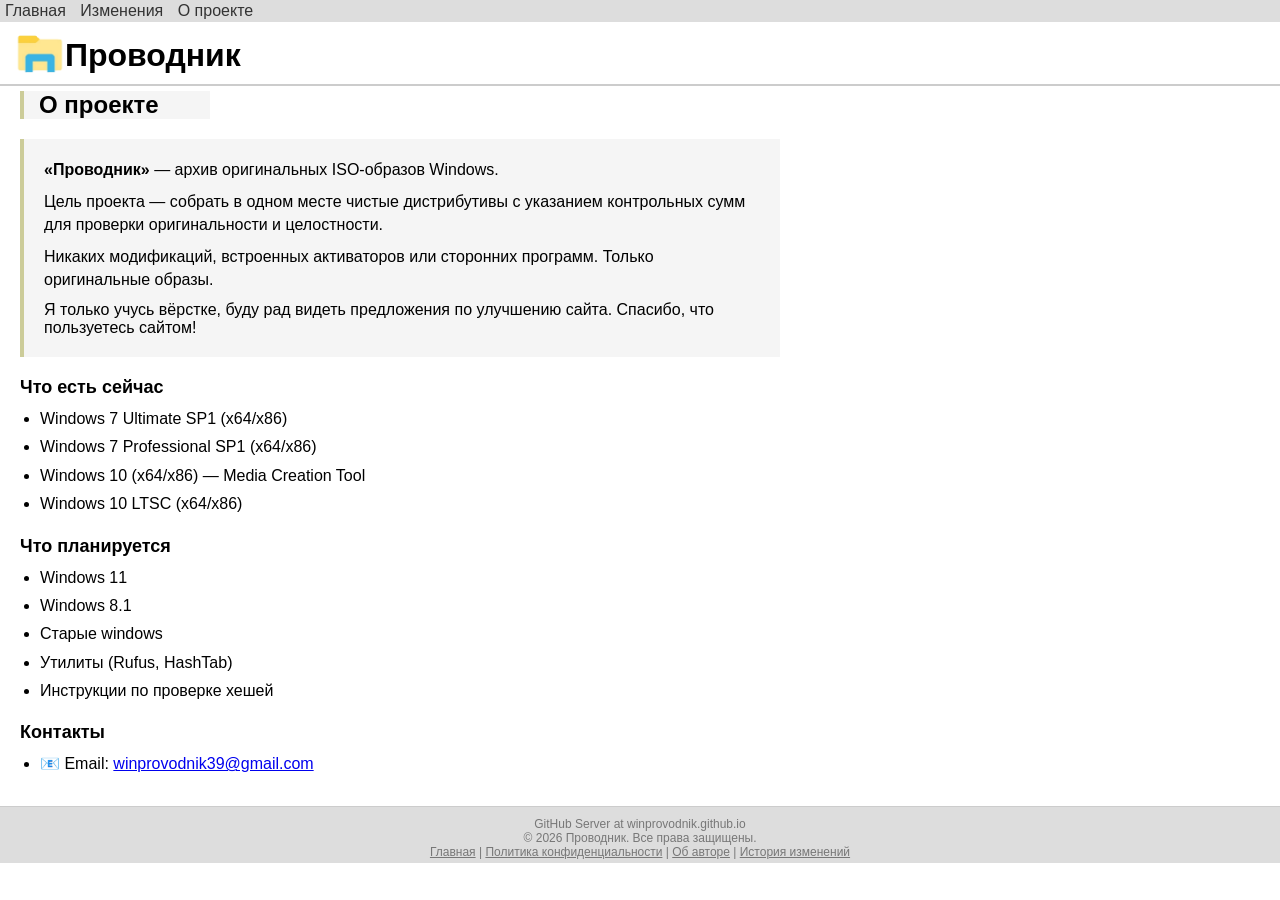
==== about.html @ cce8799a "Update about.html" ====
<!DOCTYPE html>
<html>
<head>
  <meta charset="UTF-8">
  <title>О проекте — Проводник</title>
  <link rel="icon" href="icon.png">
  <meta name="description" content="Проект «Проводник» — архив оригинальных ISO-образов Windows с контрольными суммами.">
  <meta name="viewport" content="width=device-width, initial-scale=1.0">
  <style>
    * {
      margin: 0;
      padding: 0;
      box-sizing: border-box;
    }

    body {
      font-family: Arial, sans-serif;
      background: #fff;
    }

    .logo {
      width: 50px;
      height: 50px;
      margin-top: -3px;
    }

    .name {
      font-family: Arial;
    }

    .navigation {
      background-color: #ddd;
      width: 100%;
      padding: 2px 5px;
    }

    .navigation a {
      color: #333;
      text-decoration: none;
      margin-right: 10px;
    }

    .navigation a:hover {
      text-decoration: underline;
    }

    .site {
      display: flex;
      align-items: center;
      margin: 10px 0 5px 15px;
    }

    .hr {
      border: none;
      background-color: #ccc;
      height: 2px;
      width: 100%;
      margin: 5px 0;
    }

    .container {
      max-width: 800px;
      padding: 0 20px;
    }

    .card {
      background: #f5f5f5;
      border-left: 4px solid #cc9;
      padding: 20px;
      margin: 20px 0;
    }

    .footer {
      padding-top: 10px;
      border-top: 1px solid #ccc;
      font-size: 12px;
      color: #777;
      text-align: center;
      margin-top: 30px;
      background-color: #ddd;
      padding-bottom: 4px;

    }

    .footer a {
      color: #777;
      text-decoration: underline;

    }

    h2 {
      font-size: 24px;
      margin-bottom: 10px;
      border-left: 4px solid #cc9;
      background: #f5f5f5;
      width: 25%;
      padding-left: 15px;
    }

    h3 {
      margin: 20px 0 10px 0;
      font-size: 18px;
    }

    ul {
      margin: 10px 0 10px 20px;
    }

    li {
      margin-bottom: 6px;
      line-height: 1.4;
    }

    p {
      line-height: 1.4;
      margin-bottom: 10px;
    }

    hr {
      margin: 20px 0;
      border: none;
      border-top: 1px solid #ddd;
    }
  </style>
</head>
<body>

<div class="navigation">
  <a href="index.html">Главная</a> 
  <a href="obnova.html">Изменения</a> 
  <a href="about.html">О проекте</a>
</div>

<div class="site">
  <img class="logo" src="icon.png" alt="Логотип">
  <h1 class="name">Проводник</h1>
</div>
<hr class="hr">

<div class="container">
  <h2>О проекте</h2>

  <div class="card">
    <p><strong>«Проводник»</strong> — архив оригинальных ISO-образов Windows.</p>
    <p>Цель проекта — собрать в одном месте чистые дистрибутивы с указанием контрольных сумм для проверки оригинальности и целостности.</p>
    <p>Никаких модификаций, встроенных активаторов или сторонних программ. Только оригинальные образы.</p>
    Я только учусь вёрстке, буду рад видеть предложения по улучшению сайта. Спасибо, что пользуетесь сайтом!
  </div>
  <h3>Что есть сейчас</h3>
  <ul>
    <li>Windows 7 Ultimate SP1 (x64/x86)</li>
    <li>Windows 7 Professional SP1 (x64/x86)</li>
    <li>Windows 10 (x64/x86) — Media Creation Tool</li>
    <li>Windows 10 LTSC (x64/x86)</li>
  </ul>

  <h3>Что планируется</h3>
  <ul>
    <li>Windows 11</li>
    <li>Windows 8.1</li>
    <li>Старые windows</li>
    <li>Утилиты (Rufus, HashTab)</li>
    <li>Инструкции по проверке хешей</li>
  </ul>

  <h3>Контакты</h3>
  <ul>
    <li>📧 Email: <a href="mailto:winprovodnik39@gmail.com">winprovodnik39@gmail.com</a></li>
  </ul>
</div>

<div class="footer">
  <span>GitHub Server at winprovodnik.github.io</span><br>
  <span>© 2026 Проводник. Все права защищены.</span><br>
  <a href="index.html">Главная</a> | <a href="privacy.html">Политика конфиденциальности</a> | <a href="about.html">Об авторе</a> | <a href="obnova.html">История изменений</a>
</div> 

</body>
</html>
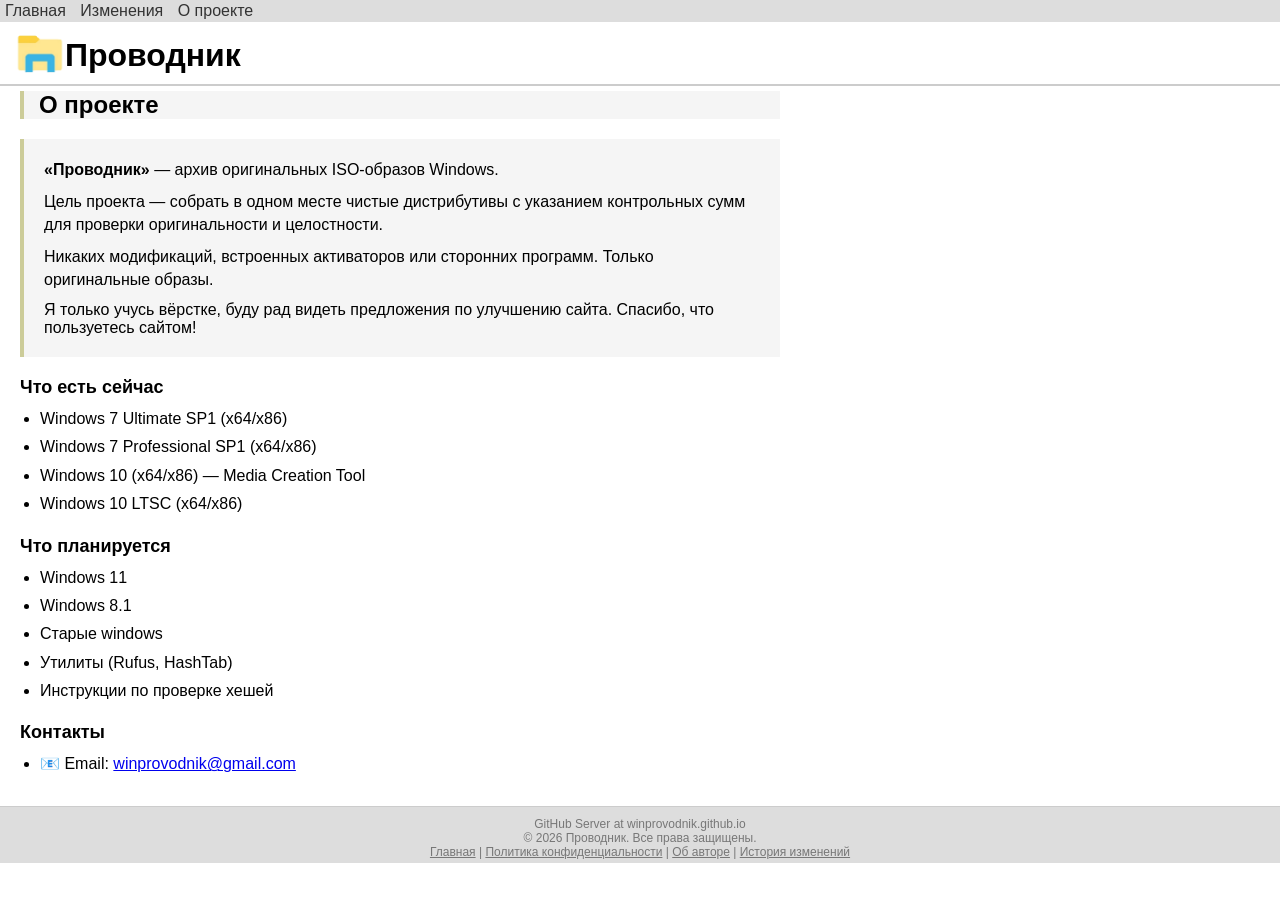
==== commit 7f9ccb03: "Add files via upload" ====
--- a/about.html
+++ b/about.html
@@ -93,7 +93,6 @@
       margin-bottom: 10px;
       border-left: 4px solid #cc9;
       background: #f5f5f5;
-      width: 25%;
       padding-left: 15px;
     }
 
@@ -165,7 +164,7 @@
 
   <h3>Контакты</h3>
   <ul>
-    <li>📧 Email: <a href="mailto:winprovodnik39@gmail.com">winprovodnik39@gmail.com</a></li>
+    <li>📧 Email: <a href="mailto:winprovodnik@gmail.com">winprovodnik@gmail.com</a></li>
   </ul>
 </div>
 
@@ -176,4 +175,4 @@
 </div> 
 
 </body>
-</html>
+</html>
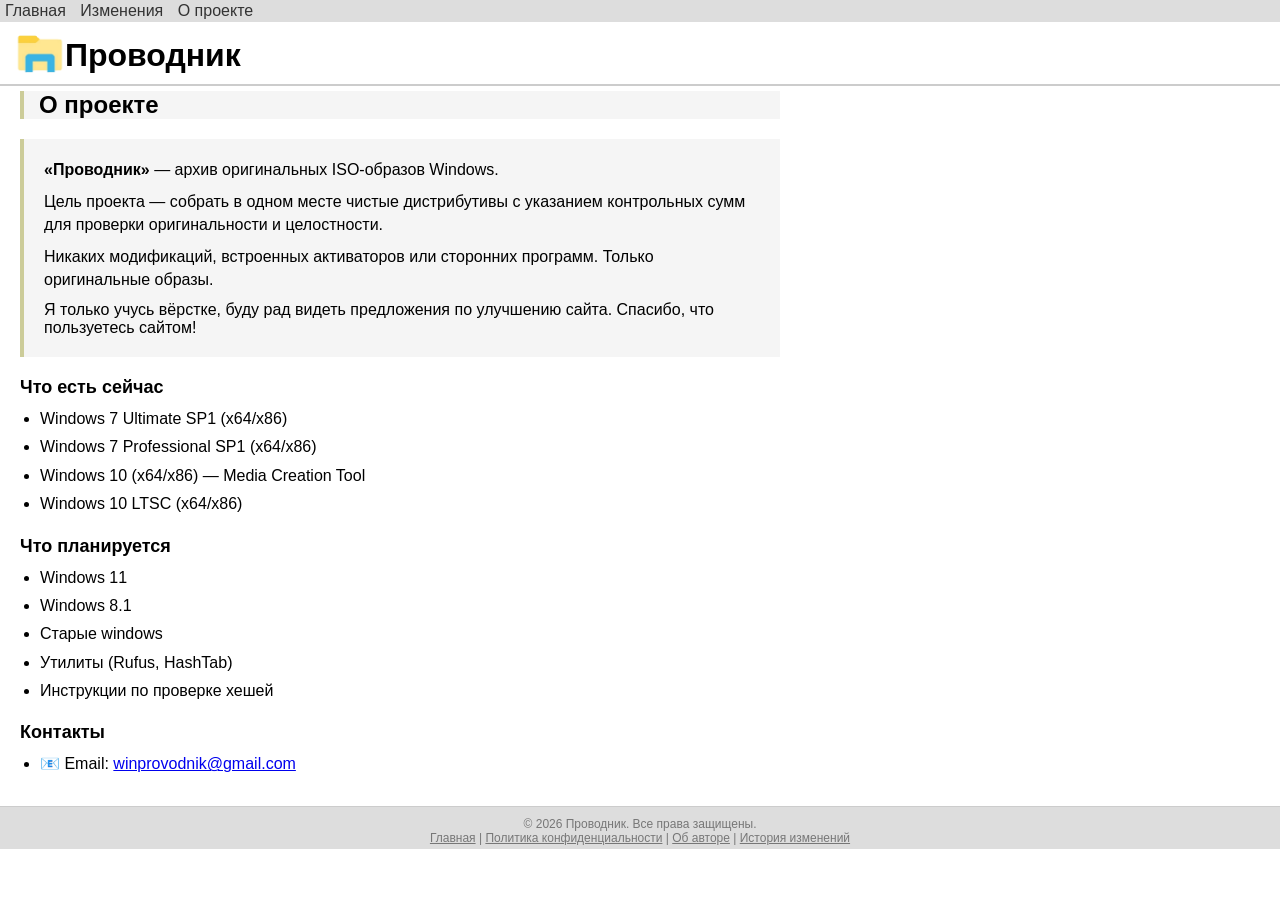
==== commit 2b5cd33b: "Add files via upload" ====
--- a/about.html
+++ b/about.html
@@ -169,7 +169,6 @@
 </div>
 
 <div class="footer">
-  <span>GitHub Server at winprovodnik.github.io</span><br>
   <span>© 2026 Проводник. Все права защищены.</span><br>
   <a href="index.html">Главная</a> | <a href="privacy.html">Политика конфиденциальности</a> | <a href="about.html">Об авторе</a> | <a href="obnova.html">История изменений</a>
 </div> 
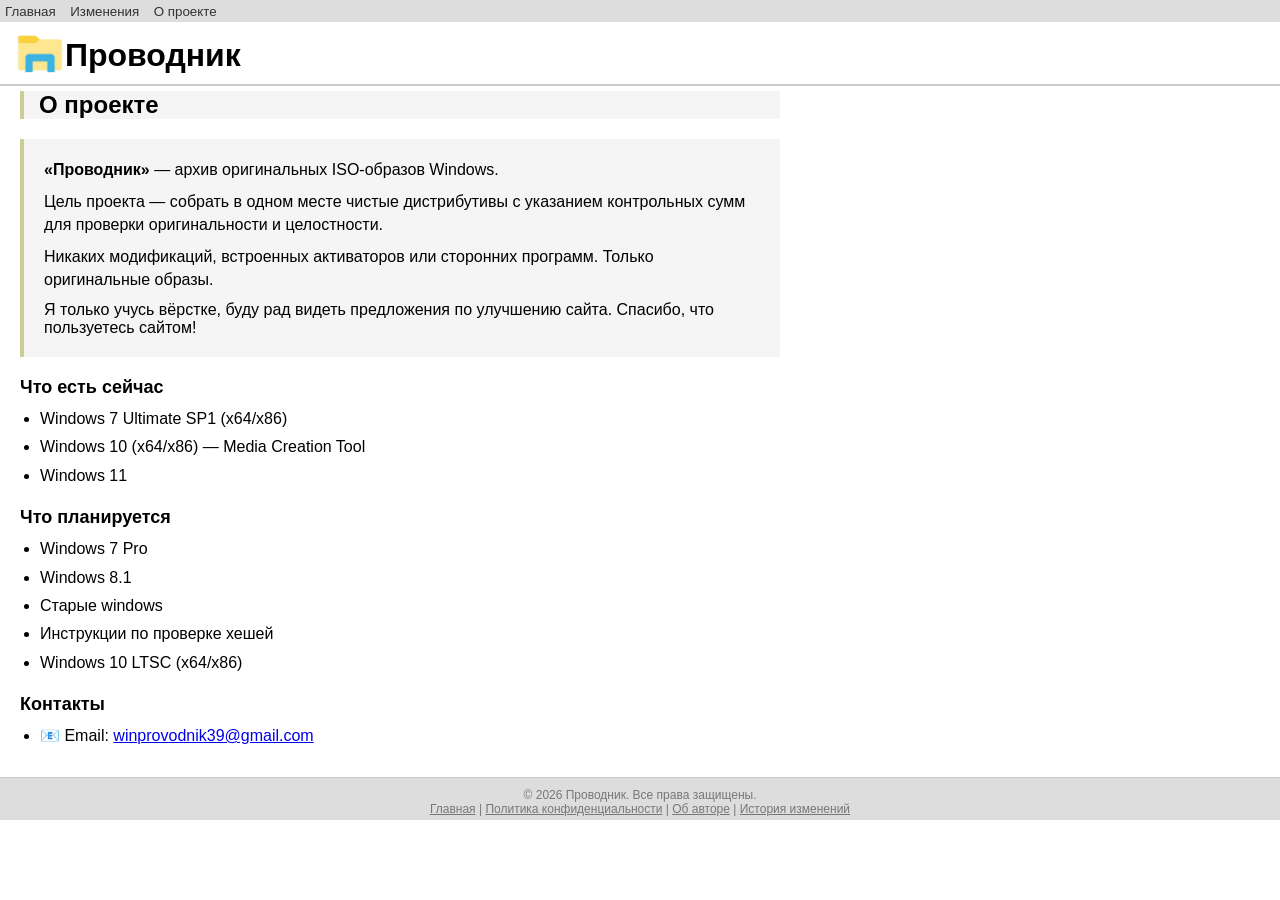
==== commit 18859932: "Add files via upload" ====
--- a/about.html
+++ b/about.html
@@ -120,14 +120,55 @@
       border: none;
       border-top: 1px solid #ddd;
     }
+
+    @media (prefers-color-scheme: dark) {
+  body {
+    background: #1a1a1a;
+    color: #e0e0e0;
+  }
+
+  .body {
+    color: #ffffff;
+  }
+
+  a {
+    color: #66b0ff;
+  }
+
+  h4 {
+    background-color: #7a6e3e !important;
+  }
+
+  th {
+      background-color: #7a6e3e !important;
+      color: #ffffff;
+    }
+
+  small {
+    color: #ffffff;
+  }
+
+  .navigation, .footer {
+    background: #2a2a2a;
+  }
+
+  .card {
+    background-color: #7a6e3e;
+  }
+
+  h2 {
+    background-color: #7a6e3e;
+  }
+
+}
   </style>
 </head>
 <body>
 
 <div class="navigation">
-  <a href="index.html">Главная</a> 
-  <a href="obnova.html">Изменения</a> 
-  <a href="about.html">О проекте</a>
+  <a href="index.html"><small>Главная</small></a>
+  <a href="obnova.html"><small>Изменения</small></a> 
+  <a href="about.html"><small>О проекте</small></a>
 </div>
 
 <div class="site">
@@ -148,23 +189,22 @@
   <h3>Что есть сейчас</h3>
   <ul>
     <li>Windows 7 Ultimate SP1 (x64/x86)</li>
-    <li>Windows 7 Professional SP1 (x64/x86)</li>
     <li>Windows 10 (x64/x86) — Media Creation Tool</li>
+    <li>Windows 11</li>
+  </ul>
+
+  <h3>Что планируется</h3>
+  <ul>
+    <li>Windows 7 Pro</li>
+    <li>Windows 8.1</li>
+    <li>Старые windows</li>
+    <li>Инструкции по проверке хешей</li>
     <li>Windows 10 LTSC (x64/x86)</li>
   </ul>
 
-  <h3>Что планируется</h3>
-  <ul>
-    <li>Windows 11</li>
-    <li>Windows 8.1</li>
-    <li>Старые windows</li>
-    <li>Утилиты (Rufus, HashTab)</li>
-    <li>Инструкции по проверке хешей</li>
-  </ul>
-
   <h3>Контакты</h3>
   <ul>
-    <li>📧 Email: <a href="mailto:winprovodnik@gmail.com">winprovodnik@gmail.com</a></li>
+    <li>📧 Email: <a href="mailto:winprovodnik39@gmail.com">winprovodnik39@gmail.com</a></li>
   </ul>
 </div>
 
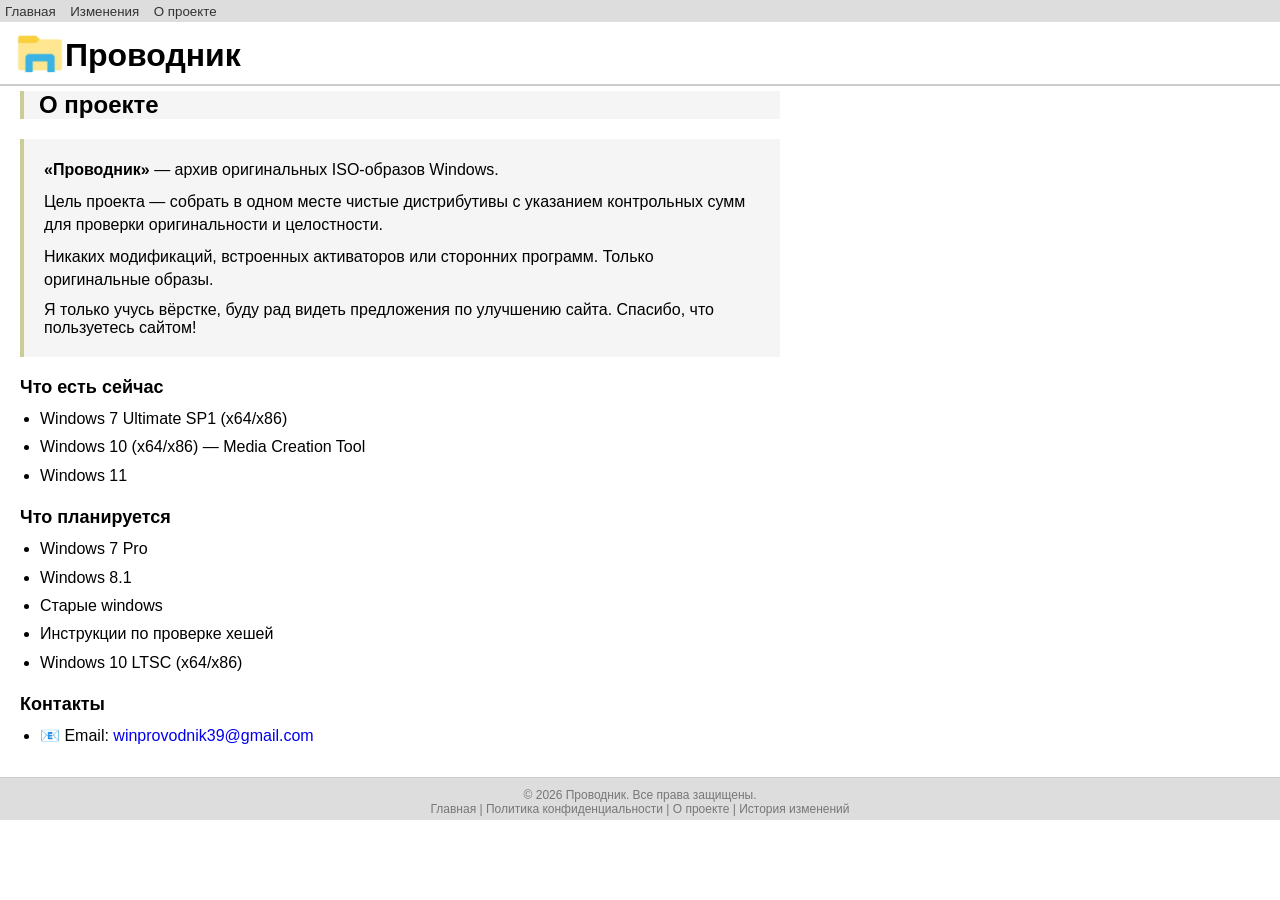
==== commit 3048fede: "Add files via upload" ====
--- a/about.html
+++ b/about.html
@@ -88,6 +88,14 @@
 
     }
 
+    a {
+      text-decoration: none !important;
+    }
+
+    a:hover {
+      text-decoration: none !important;
+    }
+
     h2 {
       font-size: 24px;
       margin-bottom: 10px;
@@ -121,8 +129,57 @@
       border-top: 1px solid #ddd;
     }
 
+    @media (max-width: 800px) {
+      .navigation {
+    display: flex;
+    flex-wrap: wrap;
+    gap: 8px;
+    justify-content: center;
+    text-align: center;
+    padding: 5px 5px 5px 5px;
+  }
+
+  .navigation a {
+    font-size: 13px;
+    padding: 5px 8px 5px 8px;
+    background-color: #cc9;
+  }
+
+  .navigation a:hover {
+    background-color: rgb(236, 190, 50);
+  }
+
+  .site {
+    flex-direction: column;
+    text-align: center;
+    margin: 10px 0;
+  }
+
+  .logo {
+    margin-bottom: 5px;
+  }
+
+  .name {
+    font-size: 22px;
+  }
+
+  .info {
+    margin: 10px;
+    font-size: 12px;
+    text-align: center;
+  }
+
+  .footer {
+    text-align: center;
+    font-size: 11px;
+    
+  }      
+    }
+
+   
+
     @media (prefers-color-scheme: dark) {
-  body {
+   body {
     background: #1a1a1a;
     color: #e0e0e0;
   }
@@ -210,7 +267,7 @@
 
 <div class="footer">
   <span>© 2026 Проводник. Все права защищены.</span><br>
-  <a href="index.html">Главная</a> | <a href="privacy.html">Политика конфиденциальности</a> | <a href="about.html">Об авторе</a> | <a href="obnova.html">История изменений</a>
+  <a href="index.html">Главная</a> | <a href="privacy.html">Политика конфиденциальности</a> | <a href="about.html">О проекте</a> | <a href="obnova.html">История изменений</a>
 </div> 
 
 </body>
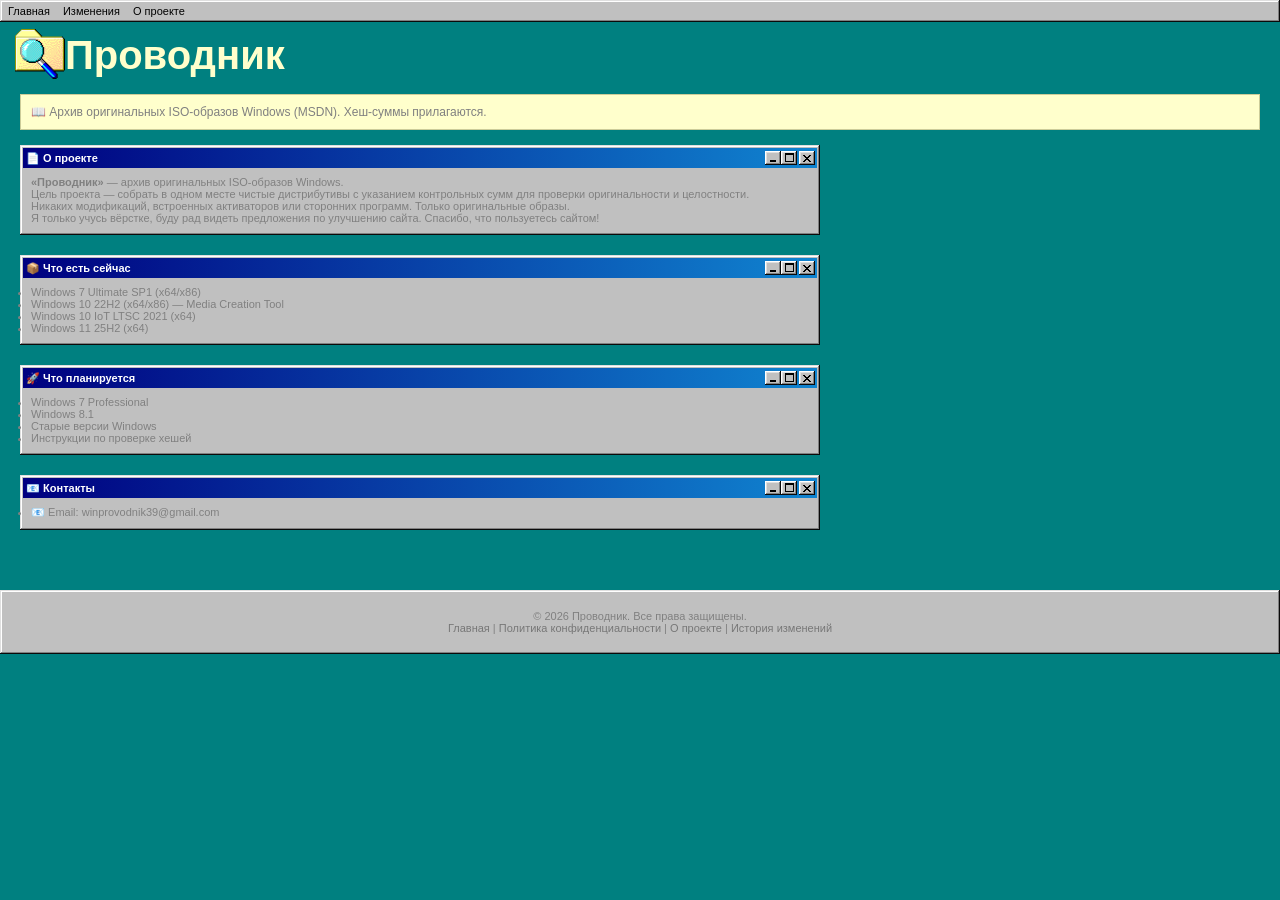
==== commit 43eac990: "Add files via upload" ====
--- a/about.html
+++ b/about.html
@@ -3,272 +3,106 @@
 <head>
   <meta charset="UTF-8">
   <title>О проекте — Проводник</title>
-  <link rel="icon" href="icon.png">
-  <meta name="description" content="Проект «Проводник» — архив оригинальных ISO-образов Windows с контрольными суммами.">
+  <link rel="icon" href="icon.webp">
+  <link rel="stylesheet" href="style.css">
   <meta name="viewport" content="width=device-width, initial-scale=1.0">
-  <style>
-    * {
-      margin: 0;
-      padding: 0;
-      box-sizing: border-box;
-    }
-
-    body {
-      font-family: Arial, sans-serif;
-      background: #fff;
-    }
-
-    .logo {
-      width: 50px;
-      height: 50px;
-      margin-top: -3px;
-    }
-
-    .name {
-      font-family: Arial;
-    }
-
-    .navigation {
-      background-color: #ddd;
-      width: 100%;
-      padding: 2px 5px;
-    }
-
-    .navigation a {
-      color: #333;
-      text-decoration: none;
-      margin-right: 10px;
-    }
-
-    .navigation a:hover {
-      text-decoration: underline;
-    }
-
-    .site {
-      display: flex;
-      align-items: center;
-      margin: 10px 0 5px 15px;
-    }
-
-    .hr {
-      border: none;
-      background-color: #ccc;
-      height: 2px;
-      width: 100%;
-      margin: 5px 0;
-    }
-
-    .container {
-      max-width: 800px;
-      padding: 0 20px;
-    }
-
-    .card {
-      background: #f5f5f5;
-      border-left: 4px solid #cc9;
-      padding: 20px;
-      margin: 20px 0;
-    }
-
-    .footer {
-      padding-top: 10px;
-      border-top: 1px solid #ccc;
-      font-size: 12px;
-      color: #777;
-      text-align: center;
-      margin-top: 30px;
-      background-color: #ddd;
-      padding-bottom: 4px;
-
-    }
-
-    .footer a {
-      color: #777;
-      text-decoration: underline;
-
-    }
-
-    a {
-      text-decoration: none !important;
-    }
-
-    a:hover {
-      text-decoration: none !important;
-    }
-
-    h2 {
-      font-size: 24px;
-      margin-bottom: 10px;
-      border-left: 4px solid #cc9;
-      background: #f5f5f5;
-      padding-left: 15px;
-    }
-
-    h3 {
-      margin: 20px 0 10px 0;
-      font-size: 18px;
-    }
-
-    ul {
-      margin: 10px 0 10px 20px;
-    }
-
-    li {
-      margin-bottom: 6px;
-      line-height: 1.4;
-    }
-
-    p {
-      line-height: 1.4;
-      margin-bottom: 10px;
-    }
-
-    hr {
-      margin: 20px 0;
-      border: none;
-      border-top: 1px solid #ddd;
-    }
-
-    @media (max-width: 800px) {
-      .navigation {
-    display: flex;
-    flex-wrap: wrap;
-    gap: 8px;
-    justify-content: center;
-    text-align: center;
-    padding: 5px 5px 5px 5px;
-  }
-
-  .navigation a {
-    font-size: 13px;
-    padding: 5px 8px 5px 8px;
-    background-color: #cc9;
-  }
-
-  .navigation a:hover {
-    background-color: rgb(236, 190, 50);
-  }
-
-  .site {
-    flex-direction: column;
-    text-align: center;
-    margin: 10px 0;
-  }
-
-  .logo {
-    margin-bottom: 5px;
-  }
-
-  .name {
-    font-size: 22px;
-  }
-
-  .info {
-    margin: 10px;
-    font-size: 12px;
-    text-align: center;
-  }
-
-  .footer {
-    text-align: center;
-    font-size: 11px;
-    
-  }      
-    }
-
-   
-
-    @media (prefers-color-scheme: dark) {
-   body {
-    background: #1a1a1a;
-    color: #e0e0e0;
-  }
-
-  .body {
-    color: #ffffff;
-  }
-
-  a {
-    color: #66b0ff;
-  }
-
-  h4 {
-    background-color: #7a6e3e !important;
-  }
-
-  th {
-      background-color: #7a6e3e !important;
-      color: #ffffff;
-    }
-
-  small {
-    color: #ffffff;
-  }
-
-  .navigation, .footer {
-    background: #2a2a2a;
-  }
-
-  .card {
-    background-color: #7a6e3e;
-  }
-
-  h2 {
-    background-color: #7a6e3e;
-  }
-
-}
-  </style>
 </head>
 <body>
 
+<div class="window">
 <div class="navigation">
-  <a href="index.html"><small>Главная</small></a>
-  <a href="obnova.html"><small>Изменения</small></a> 
-  <a href="about.html"><small>О проекте</small></a>
+  <a href="index.html">Главная</a>
+  <a href="obnova.html">Изменения</a>
+  <a href="about.html">О проекте</a>
+</div>
 </div>
 
 <div class="site">
-  <img class="logo" src="icon.png" alt="Логотип">
-  <h1 class="name">Проводник</h1>
+  <img class="logo" src="icon.webp" alt="Логотип">
+  <h2 class="name">Проводник</h2>
 </div>
-<hr class="hr">
+
+<div class="info">
+  📖 Архив оригинальных ISO-образов Windows (MSDN). Хеш-суммы прилагаются.
+</div>
 
 <div class="container">
-  <h2>О проекте</h2>
-
-  <div class="card">
+<div class="window" style="max-width: 800px; margin-left: 20px;">
+  <div class="title-bar">
+    <div class="title-bar-text">📄 О проекте</div>
+    <div class="title-bar-controls">
+      <button aria-label="Minimize"><img src="icon/minimize.svg"></button>
+      <button aria-label="Maximize"><img src="icon/maximize.svg"></button>
+      <button aria-label="Close"><img src="icon/close.svg"></button>
+    </div>
+  </div>
+  <div class="window-body">
     <p><strong>«Проводник»</strong> — архив оригинальных ISO-образов Windows.</p>
     <p>Цель проекта — собрать в одном месте чистые дистрибутивы с указанием контрольных сумм для проверки оригинальности и целостности.</p>
     <p>Никаких модификаций, встроенных активаторов или сторонних программ. Только оригинальные образы.</p>
-    Я только учусь вёрстке, буду рад видеть предложения по улучшению сайта. Спасибо, что пользуетесь сайтом!
+    <p>Я только учусь вёрстке, буду рад видеть предложения по улучшению сайта. Спасибо, что пользуетесь сайтом!</p>
   </div>
-  <h3>Что есть сейчас</h3>
-  <ul>
-    <li>Windows 7 Ultimate SP1 (x64/x86)</li>
-    <li>Windows 10 (x64/x86) — Media Creation Tool</li>
-    <li>Windows 11</li>
-  </ul>
-
-  <h3>Что планируется</h3>
-  <ul>
-    <li>Windows 7 Pro</li>
-    <li>Windows 8.1</li>
-    <li>Старые windows</li>
-    <li>Инструкции по проверке хешей</li>
-    <li>Windows 10 LTSC (x64/x86)</li>
-  </ul>
-
-  <h3>Контакты</h3>
-  <ul>
-    <li>📧 Email: <a href="mailto:winprovodnik39@gmail.com">winprovodnik39@gmail.com</a></li>
-  </ul>
 </div>
 
+<div class="window" style="max-width: 800px; margin-left: 20px; margin-top: 20px;">
+  <div class="title-bar">
+    <div class="title-bar-text">📦 Что есть сейчас</div>
+    <div class="title-bar-controls">
+      <button aria-label="Minimize"><img src="icon/minimize.svg"></button>
+      <button aria-label="Maximize"><img src="icon/maximize.svg"></button>
+      <button aria-label="Close"><img src="icon/close.svg"></button>
+    </div>
+  </div>
+  <div class="window-body">
+    <ul>
+      <li>Windows 7 Ultimate SP1 (x64/x86)</li>
+      <li>Windows 10 22H2 (x64/x86) — Media Creation Tool</li>
+      <li>Windows 10 IoT LTSC 2021 (x64)</li>
+      <li>Windows 11 25H2 (x64)</li>
+    </ul>
+  </div>
+</div>
+
+<div class="window" style="max-width: 800px; margin-left: 20px; margin-top: 20px;">
+  <div class="title-bar">
+    <div class="title-bar-text">🚀 Что планируется</div>
+    <div class="title-bar-controls">
+      <button aria-label="Minimize"><img src="icon/minimize.svg"></button>
+      <button aria-label="Maximize"><img src="icon/maximize.svg"></button>
+      <button aria-label="Close"><img src="icon/close.svg"></button>
+    </div>
+  </div>
+  <div class="window-body">
+    <ul>
+      <li>Windows 7 Professional</li>
+      <li>Windows 8.1</li>
+      <li>Старые версии Windows</li>
+      <li>Инструкции по проверке хешей</li>
+    </ul>
+  </div>
+</div>
+
+<div class="window" style="max-width: 800px; margin-left: 20px; margin-top: 20px;">
+  <div class="title-bar">
+    <div class="title-bar-text">📧 Контакты</div>
+    <div class="title-bar-controls">
+      <button aria-label="Minimize"><img src="icon/minimize.svg"></button>
+      <button aria-label="Maximize"><img src="icon/maximize.svg"></button>
+      <button aria-label="Close"><img src="icon/close.svg"></button>
+    </div>
+  </div>
+  <div class="window-body">
+    <ul>
+      <li>📧 Email: <a href="mailto:winprovodnik39@gmail.com">winprovodnik39@gmail.com</a></li>
+    </ul>
+  </div>
+</div>
+</div>
 <div class="footer">
-  <span>© 2026 Проводник. Все права защищены.</span><br>
+<div class="window" style="margin-top: 20px; text-align: center; padding: 20px 20px;">
+  © 2026 Проводник. Все права защищены.<br>
   <a href="index.html">Главная</a> | <a href="privacy.html">Политика конфиденциальности</a> | <a href="about.html">О проекте</a> | <a href="obnova.html">История изменений</a>
-</div> 
+</div>
 
 </body>
 </html>
--- a/style.css
+++ b/style.css
@@ -0,0 +1,1098 @@
+/**
+ * 98.css
+ * Copyright (c) 2020 Jordan Scales <thatjdanisso.cool>
+ * https://github.com/jdan/98.css/blob/main/LICENSE
+ */
+
+:root {
+  /* Color */
+  --surface: #c0c0c0;
+  --button-highlight: #ffffff;
+  --button-face: #dfdfdf;
+  --button-shadow: #808080;
+  --window-frame: #0a0a0a;
+  --dialog-blue: #000080;
+  --dialog-blue-light: #1084d0;
+  --dialog-gray: #808080;
+  --dialog-gray-light: #b5b5b5;
+  --link-blue: #0000ff;
+
+  /* Spacing */
+  --element-spacing: 8px;
+  --grouped-button-spacing: 4px;
+  --grouped-element-spacing: 6px;
+  --radio-width: 12px;
+  --checkbox-width: 13px;
+  --radio-label-spacing: 6px;
+  --range-track-height: 4px;
+  --range-spacing: 10px;
+
+  /* Some detailed computations for radio buttons and checkboxes */
+  --radio-total-width-precalc: var(--radio-width) + var(--radio-label-spacing);
+  --radio-total-width: calc(var(--radio-total-width-precalc));
+  --radio-left: calc(-1 * var(--radio-total-width-precalc));
+  --radio-dot-width: 4px;
+  --radio-dot-top: calc(var(--radio-width) / 2 - var(--radio-dot-width) / 2);
+  --radio-dot-left: calc(
+    -1 * (var(--radio-total-width-precalc)) + var(--radio-width) / 2 - var(
+        --radio-dot-width
+      ) / 2
+  );
+
+  --checkbox-total-width-precalc: var(--checkbox-width) +
+    var(--radio-label-spacing);
+  --checkbox-total-width: calc(var(--checkbox-total-width-precalc));
+  --checkbox-left: calc(-1 * var(--checkbox-total-width-precalc));
+  --checkmark-width: 7px;
+  --checkmark-top: 3px;
+  --checkmark-left: 3px;
+
+  /* Borders */
+  --border-width: 1px;
+  --border-raised-outer: inset -1px -1px var(--window-frame),
+    inset 1px 1px var(--button-highlight);
+  --border-raised-inner: inset -2px -2px var(--button-shadow),
+    inset 2px 2px var(--button-face);
+  --border-sunken-outer: inset -1px -1px var(--button-highlight),
+    inset 1px 1px var(--window-frame);
+  --border-sunken-inner: inset -2px -2px var(--button-face),
+    inset 2px 2px var(--button-shadow);
+
+  /* Window borders flip button-face and button-highlight */
+  --border-window-outer: inset -1px -1px var(--window-frame),
+    inset 1px 1px var(--button-face);
+  --border-window-inner: inset -2px -2px var(--button-shadow),
+    inset 2px 2px var(--button-highlight);
+
+  /* Field borders (checkbox, input, etc) flip window-frame and button-shadow */
+  --border-field: inset -1px -1px var(--button-highlight),
+    inset 1px 1px var(--button-shadow), inset -2px -2px var(--button-face),
+    inset 2px 2px var(--window-frame);
+}
+
+@font-face {
+  font-family: "Pixelated MS Sans Serif";
+  src: url("fonts/converted/ms_sans_serif.woff") format("woff");
+  src: url("fonts/converted/ms_sans_serif.woff2") format("woff2");
+  font-weight: normal;
+  font-style: normal;
+}
+
+@font-face {
+  font-family: "Pixelated MS Sans Serif";
+  src: url("fonts/converted/ms_sans_serif_bold.woff") format("woff");
+  src: url("fonts/converted/ms_sans_serif_bold.woff2") format("woff2");
+  font-weight: bold;
+  font-style: normal;
+}
+
+body {
+  font-family: Arial;
+  font-size: 12px;
+  color: #222222;
+}
+
+button,
+label,
+input,
+textarea,
+select,
+option,
+ul.tree-view,
+.window,
+.title-bar {
+  font-family: "Pixelated MS Sans Serif", Arial;
+  -webkit-font-smoothing: none;
+  font-size: 11px;
+}
+
+h1 {
+  font-size: 5rem;
+}
+
+h2 {
+  font-size: 2.5rem;
+}
+
+h3 {
+  font-size: 2rem;
+}
+
+h4 {
+  font-size: 1.5rem;
+}
+
+u {
+  text-decoration: none;
+  border-bottom: 0.5px solid #222222;
+}
+
+button,
+input[type="submit"],
+input[type="reset"] {
+  box-sizing: border-box;
+  border: none;
+  background: var(--surface);
+  box-shadow: var(--border-raised-outer), var(--border-raised-inner);
+  border-radius: 0;
+
+  min-width: 75px;
+  min-height: 23px;
+  padding: 0 12px;
+}
+
+.vertical-bar {
+  width: 4px;
+  height: 20px;
+  background: #c0c0c0;
+  box-shadow: var(--border-raised-outer), var(--border-raised-inner);
+}
+
+button:not(:disabled):active,
+input[type="submit"]:not(:disabled):active,
+input[type="reset"]:not(:disabled):active {
+  box-shadow: var(--border-sunken-outer), var(--border-sunken-inner);
+  padding: 2px 11px 0 13px;
+}
+
+@media (not(hover)) {
+  button:not(:disabled):hover,
+  input[type="submit"]:not(:disabled):hover,
+  input[type="reset"]:not(:disabled):hover {
+    box-shadow: var(--border-sunken-outer), var(--border-sunken-inner);
+  }
+}
+
+button:focus,
+input[type="submit"]:focus,
+input[type="reset"]:focus {
+  outline: 1px dotted #000000;
+  outline-offset: -4px;
+}
+
+button::-moz-focus-inner,
+input[type="submit"]::-moz-focus-inner,
+input[type="reset"]::-moz-focus-inner {
+  border: 0;
+}
+
+:disabled,
+:disabled + label,
+:read-only,
+:read-only + label {
+  color: var(--button-shadow);
+}
+
+button:disabled,
+input[type="submit"]:disabled,
+input[type="reset"]:disabled,
+:disabled + label {
+  text-shadow: 1px 1px 0 var(--button-highlight);
+}
+
+* {
+      margin: 0;
+      padding: 0;
+      box-sizing: border-box;
+    }
+
+    body {
+      font-family: Arial, sans-serif;
+      background: #008080;
+    }
+
+    .logo {
+      width: 50px;
+      height: 50px;
+      margin-top: -3px;
+    }
+
+    .name {
+      font-family: Arial;
+    }
+
+    .site {
+      display: flex;
+      align-items: center;
+      margin: 10px 0 5px 15px;
+    }
+
+    .hr {
+      border: none;
+      background-color: #ccc;
+      height: 2px;
+      width: 100%;
+      margin: 5px 0;
+    }
+
+    .info {
+      background-color: #ffc;
+      padding: 10px;
+      border: 1px solid #cc9;
+      margin: 15px 20px;
+    }
+
+    .sidebar-container {
+      display: flex;
+      gap: 30px;
+      flex-wrap: wrap;
+      margin: 0 20px;
+    }
+
+    .main-content {
+      flex: 3;
+      min-width: 250px;
+    }
+
+    .table {
+      font-family: 'Courier New', Courier, monospace;
+    }
+
+    table {
+      border-collapse: collapse;
+      width: 100%;
+    }
+
+    .name {
+      color: #ffc;
+    }
+
+    @media (max-width: 800px) {
+      .container {
+        margin-right: 20px;
+      }
+    }
+
+    .screenshots {
+      margin: 20px;
+      border: 1px solid #ccc;
+      background: #fff;
+    }
+
+    .screenshots h3 {
+      background: #eee;
+      padding: 8px 12px;
+      margin: 0;
+      font-family: Arial;
+      font-size: 14px;
+      border-bottom: 1px solid #ccc;
+    }
+
+    .screenshots-grid {
+      display: flex;
+      flex-wrap: wrap;
+      gap: 16px;
+      padding: 16px;
+    }
+
+    .mct-row {
+      display: flex;
+      align-items: center;
+      gap: 8px;
+    }
+
+    .mct-icon {
+      height: 24px;
+      width: auto;
+      vertical-align: middle;
+    }
+
+    .screenshot {
+      flex: 1 1 200px;
+      border: 1px solid #ddd;
+      background-image: url(icon/scrollbar-background.svg);
+      text-align: center;
+      padding: 10px;
+      cursor: pointer;
+    }
+
+    .screenshot img {
+      max-width: 100%;
+      height: auto;
+      background: #e0e0e0;
+    }
+
+    .screenshot span {
+      display: block;
+      margin-top: 8px;
+      font-family: 'Courier New', Courier, monospace;
+      font-size: 12px;
+      color: #555;
+    }
+
+    .lightbox {
+  display: none;
+  position: fixed;
+  z-index: 1000;
+  left: 0;
+  top: 0;
+  width: 100%;
+  height: 100%;
+  background-color: rgba(0,0,0,0.92);
+  justify-content: center;
+  align-items: center;
+  flex-direction: column;
+}
+
+.lightbox img {
+  max-width: 90%;
+  max-height: 80%;
+  border: 2px solid #fff;
+  box-shadow: 0 0 20px rgba(0,0,0,0.5);
+}
+
+.close {
+  position: absolute;
+  top: 20px;
+  right: 35px;
+  color: #fff;
+  font-size: 40px;
+  font-weight: bold;
+  cursor: pointer;
+}
+
+.prev, .next {
+  cursor: pointer;
+  position: absolute;
+  top: 50%;
+  width: auto;
+  padding: 16px;
+  margin-top: -50px;
+  color: white;
+  font-weight: bold;
+  font-size: 40px;
+  user-select: none;
+}
+
+.prev { left: 20px; }
+.next { right: 20px; }
+
+    .navigation {
+      background-color: ;
+      width: 100%;
+      padding: 2px 5px;
+      font-family: Arial;
+    }
+
+    .navigation a {
+      color: #000;
+      margin-right: 10px;
+      text-decoration: none;
+    }
+
+    .navigation a:hover {
+      text-decoration: none;
+    }
+
+    aside {
+      flex: 1;
+      min-width: 240px;
+      height: fit-content;
+      font-family: 'Courier New', Courier, monospace;
+      font-size: 13px;
+    }
+
+    .changelog-item {
+      margin-bottom: 18px;
+      border-bottom: 1px dashed #ccc;
+      padding-bottom: 12px;
+    }
+
+
+    .changelog-date {
+      font-weight: bold;
+      color: #0078d7;
+      font-size: 12px;
+      margin-bottom: 5px;
+    }
+
+    .changelog-text {
+      margin: 0;
+      padding-left: 18px;
+    }
+
+    .changelog-text li {
+      margin-bottom: 5px;
+    }
+
+    .footer {
+      padding-top: 10px;
+      font-size: 12px;
+      text-align: center;
+      margin-top: 30px;
+      padding-bottom: 0;
+    }
+
+    .footer a {
+      color: #777;
+      text-decoration: underline;
+
+    }
+
+    a {
+      text-decoration: none !important; 
+    }
+
+    th, td {
+  border-left: 1px solid #808080;
+  border-right: 1px solid #808080;
+  text-align: center;
+}
+
+    .window-table {
+  background: var(--surface);
+  box-shadow: var(--border-window-outer), var(--border-window-inner);
+  padding: 3px;
+  margin: 10px 0;
+}
+
+.window-table .title-bar {
+  background: linear-gradient(90deg, var(--dialog-blue), var(--dialog-blue-light));
+  padding: 3px 2px 3px 3px;
+  display: flex;
+  justify-content: space-between;
+  align-items: center;
+}
+
+.window-table .title-bar-text {
+  font-weight: bold;
+  color: white;
+  margin-right: 24px;
+  font-family: "Pixelated MS Sans Serif", Arial;
+}
+
+.window-table .window-body {
+  margin: 8px;
+  background: #fff;
+  overflow-x: auto;
+}
+
+.window-table table {
+  width: 100%;
+  border-collapse: collapse;
+  font-family: 'Courier New', monospace;
+  font-size: 12px;
+}
+
+.window-table th {
+  background: #c0c0c0;
+  color: #000;
+  padding: 6px 8px;
+  text-align: left;
+  border: 1px solid #808080;
+  font-weight: bold;
+}
+
+.window-table td {
+  background: #fff;
+  padding: 6px 8px;
+  border: 1px solid #808080;
+}
+
+.window-table tr:hover td {
+  background: #e0e0e0;
+}
+
+
+.window {
+  box-shadow: var(--border-window-outer), var(--border-window-inner);
+  background: var(--surface);
+  padding: 3px;
+}
+
+.title-bar {
+  background: linear-gradient(
+    90deg,
+    var(--dialog-blue),
+    var(--dialog-blue-light)
+  );
+  padding: 3px 2px 3px 3px;
+  display: flex;
+  justify-content: space-between;
+  align-items: center;
+}
+
+.title-bar.inactive {
+  background: linear-gradient(
+    90deg,
+    var(--dialog-gray),
+    var(--dialog-gray-light)
+  );
+}
+
+.title-bar-text {
+  font-weight: bold;
+  color: white;
+  letter-spacing: 0;
+  margin-right: 24px;
+}
+
+.title-bar-controls {
+  display: flex;
+}
+
+.title-bar-controls button {
+  padding: 0;
+  display: block;
+  min-width: 16px;
+  min-height: 14px;
+}
+
+.title-bar-controls button:active {
+  padding: 0;
+}
+
+.title-bar-controls button:focus {
+  outline: none;
+}
+
+.title-bar-controls button[aria-label="Minimize"] {
+  background-image: svg-load("./icon/minimize.svg");
+  background-repeat: no-repeat;
+  background-position: bottom 3px left 4px;
+}
+
+.title-bar-controls button[aria-label="Maximize"] {
+  background-image: svg-load("./icon/maximize.svg");
+  background-repeat: no-repeat;
+  background-position: top 2px left 3px;
+}
+
+.title-bar-controls button[aria-label="Restore"] {
+  background-image: svg-load("./icon/restore.svg");
+  background-repeat: no-repeat;
+  background-position: top 2px left 3px;
+}
+
+.title-bar-controls button[aria-label="Help"] {
+  background-image: svg-load("./icon/help.svg");
+  background-repeat: no-repeat;
+  background-position: top 2px left 5px;
+}
+
+.title-bar-controls button[aria-label="Close"] {
+  margin-left: 2px;
+  background-image: svg-load("./icon/close.svg");
+  background-repeat: no-repeat;
+  background-position: top 3px left 4px;
+}
+
+.status-bar {
+  margin: 0px 1px;
+  display: flex;
+  gap: 1px;
+}
+
+.status-bar-field {
+  box-shadow: inset -1px -1px #dfdfdf, inset 1px 1px #808080;
+  flex-grow: 1;
+  padding: 2px 3px;
+  margin: 0;
+}
+
+.window-body {
+  margin: var(--element-spacing);
+}
+
+fieldset {
+  border-image: svg-load("./icon/groupbox-border.svg") 2;
+  padding: calc(2 * var(--border-width) + var(--element-spacing));
+  padding-block-start: var(--element-spacing);
+  margin: 0;
+}
+
+legend {
+  background: var(--surface);
+}
+
+.field-row {
+  display: flex;
+  align-items: center;
+}
+
+[class^="field-row"] + [class^="field-row"] {
+  margin-top: var(--grouped-element-spacing);
+}
+
+.field-row > * + * {
+  margin-left: var(--grouped-element-spacing);
+}
+
+.field-row-stacked {
+  display: flex;
+  flex-direction: column;
+}
+
+.field-row-stacked * + * {
+  margin-top: var(--grouped-element-spacing);
+}
+
+label {
+  display: inline-flex;
+  align-items: center;
+}
+
+input[type="radio"],
+input[type="checkbox"] {
+  appearance: none;
+  -webkit-appearance: none;
+  -moz-appearance: none;
+  margin: 0;
+  background: 0;
+  position: fixed;
+  opacity: 0;
+  border: none;
+}
+
+input[type="radio"] + label,
+input[type="checkbox"] + label {
+  line-height: 13px;
+}
+
+input[type="radio"] + label {
+  position: relative;
+  margin-left: var(--radio-total-width);
+}
+
+input[type="radio"] + label::before {
+  content: "";
+  position: absolute;
+  top: 0;
+  left: calc(-1 * (var(--radio-total-width-precalc)));
+  display: inline-block;
+  width: var(--radio-width);
+  height: var(--radio-width);
+  margin-right: var(--radio-label-spacing);
+  background: svg-load("./icon/radio-border.svg");
+}
+
+input[type="radio"]:active + label::before {
+  background: svg-load("./icon/radio-border-disabled.svg");
+}
+
+input[type="radio"]:checked + label::after {
+  content: "";
+  display: block;
+  width: var(--radio-dot-width);
+  height: var(--radio-dot-width);
+  top: var(--radio-dot-top);
+  left: var(--radio-dot-left);
+  position: absolute;
+  background: svg-load("./icon/radio-dot.svg");
+}
+
+input[type="radio"]:focus + label,
+input[type="checkbox"]:focus + label {
+  outline: 1px dotted #000000;
+}
+
+input[type="radio"][disabled] + label::before {
+  background: svg-load("./icon/radio-border-disabled.svg");
+}
+
+input[type="radio"][disabled]:checked + label::after {
+  background: svg-load("./icon/radio-dot-disabled.svg");
+}
+
+input[type="checkbox"] + label {
+  position: relative;
+  margin-left: var(--checkbox-total-width);
+}
+
+input[type="checkbox"] + label::before {
+  content: "";
+  position: absolute;
+  left: calc(-1 * (var(--checkbox-total-width-precalc)));
+  display: inline-block;
+  width: var(--checkbox-width);
+  height: var(--checkbox-width);
+  background: var(--button-highlight);
+  box-shadow: var(--border-field);
+  margin-right: var(--radio-label-spacing);
+}
+
+input[type="checkbox"]:active + label::before {
+  background: var(--surface);
+}
+
+input[type="checkbox"]:checked + label::after {
+  content: "";
+  display: block;
+  width: var(--checkmark-width);
+  height: var(--checkmark-width);
+  position: absolute;
+  top: var(--checkmark-top);
+  left: calc(
+    -1 * (var(--checkbox-total-width-precalc)) + var(--checkmark-left)
+  );
+  background: svg-load("./icon/checkmark.svg");
+}
+
+input[type="checkbox"][disabled] + label::before {
+  background: var(--surface);
+}
+
+input[type="checkbox"][disabled]:checked + label::after {
+  background: svg-load("./icon/checkmark-disabled.svg");
+}
+
+input[type="text"],
+input[type="password"],
+input[type="email"],
+input[type="number"],
+select,
+textarea {
+  padding: 3px 4px;
+  border: none;
+  box-shadow: var(--border-field);
+  background-color: var(--button-highlight);
+  box-sizing: border-box;
+  -webkit-appearance: none;
+  -moz-appearance: none;
+  appearance: none;
+  border-radius: 0;
+}
+
+input[type="text"],
+input[type="password"],
+input[type="email"],
+select {
+  height: 21px;
+}
+input[type="number"] {
+  /* need this 1 pixel to fit the spinner controls in box */
+  height: 22px;
+}
+
+input[type="text"],
+input[type="password"],
+input[type="email"],
+input[type="number"] {
+  /* For some reason descenders are getting cut off without this */
+  line-height: 2;
+}
+
+input[type="email"]:disabled,
+input[type="password"]:disabled,
+input[type="text"]:disabled,
+input[type="number"]:disabled,
+input[type="email"]:read-only,
+input[type="password"]:read-only,
+input[type="text"]:read-only,
+input[type="number"]:read-only,
+textarea:disabled {
+  background-color: var(--surface);
+}
+
+select {
+  appearance: none;
+  -webkit-appearance: none;
+  -moz-appearance: none;
+  position: relative;
+  padding-right: 32px;
+  background-image: svg-load("./icon/button-down.svg");
+  background-position: top 2px right 2px;
+  background-repeat: no-repeat;
+  border-radius: 0;
+}
+
+select:focus,
+input[type="text"]:focus,
+input[type="password"]:focus,
+input[type="email"]:focus,
+input[type="number"]:focus,
+textarea:focus {
+  outline: none;
+}
+
+input[type="range"] {
+  -webkit-appearance: none;
+  width: 100%;
+  background: transparent;
+}
+
+input[type="range"]:focus {
+  outline: none;
+}
+
+input[type="range"]::-webkit-slider-thumb {
+  -webkit-appearance: none;
+  height: 21px;
+  width: 11px;
+  background: url("icon/button-left.svg");
+  transform: translateY(-8px);
+}
+
+input[type="range"].has-box-indicator::-webkit-slider-thumb {
+  background: svg-load("./icon/indicator-rectangle-horizontal.svg");
+  transform: translateY(-10px);
+}
+
+input[type="range"]::-moz-range-thumb {
+  height: 21px;
+  width: 11px;
+  border: 0;
+  border-radius: 0;
+  background: svg-load("./icon/indicator-horizontal.svg");
+  transform: translateY(2px);
+}
+
+input[type="range"].has-box-indicator::-moz-range-thumb {
+  background: svg-load("./icon/indicator-rectangle-horizontal.svg");
+  transform: translateY(0px);
+}
+
+input[type="range"]::-webkit-slider-runnable-track {
+  width: 100%;
+  height: 2px;
+  box-sizing: border-box;
+  background: black;
+  border-right: 1px solid grey;
+  border-bottom: 1px solid grey;
+  box-shadow: 1px 0 0 white, 1px 1px 0 white, 0 1px 0 white, -1px 0 0 darkgrey,
+    -1px -1px 0 darkgrey, 0 -1px 0 darkgrey, -1px 1px 0 white, 1px -1px darkgrey;
+}
+
+input[type="range"]::-moz-range-track {
+  width: 100%;
+  height: 2px;
+  box-sizing: border-box;
+  background: black;
+  border-right: 1px solid grey;
+  border-bottom: 1px solid grey;
+  box-shadow: 1px 0 0 white, 1px 1px 0 white, 0 1px 0 white, -1px 0 0 darkgrey,
+    -1px -1px 0 darkgrey, 0 -1px 0 darkgrey, -1px 1px 0 white, 1px -1px darkgrey;
+}
+
+.is-vertical {
+  display: inline-block;
+  width: 4px;
+  height: 150px;
+  transform: translateY(50%);
+}
+
+.is-vertical > input[type="range"] {
+  width: 150px;
+  height: 4px;
+  margin: 0 calc(var(--grouped-element-spacing) + var(--range-spacing)) 0
+    var(--range-spacing);
+  transform-origin: left;
+  transform: rotate(270deg) translateX(calc(-50% + var(--element-spacing)));
+}
+
+.is-vertical > input[type="range"]::-webkit-slider-runnable-track {
+  border-left: 1px solid grey;
+  border-right: 0;
+  border-bottom: 1px solid grey;
+  box-shadow: -1px 0 0 white, -1px 1px 0 white, 0 1px 0 white, 1px 0 0 darkgrey,
+    1px -1px 0 darkgrey, 0 -1px 0 darkgrey, 1px 1px 0 white, -1px -1px darkgrey;
+}
+
+.is-vertical > input[type="range"]::-moz-range-track {
+  border-left: 1px solid grey;
+  border-right: 0;
+  border-bottom: 1px solid grey;
+  box-shadow: -1px 0 0 white, -1px 1px 0 white, 0 1px 0 white, 1px 0 0 darkgrey,
+    1px -1px 0 darkgrey, 0 -1px 0 darkgrey, 1px 1px 0 white, -1px -1px darkgrey;
+}
+
+.is-vertical > input[type="range"]::-webkit-slider-thumb {
+  transform: translateY(-8px) scaleX(-1);
+}
+
+.is-vertical > input[type="range"].has-box-indicator::-webkit-slider-thumb {
+  transform: translateY(-10px) scaleX(-1);
+}
+
+.is-vertical > input[type="range"]::-moz-range-thumb {
+  transform: translateY(2px) scaleX(-1);
+}
+
+.is-vertical > input[type="range"].has-box-indicator::-moz-range-thumb {
+  transform: translateY(0px) scaleX(-1);
+}
+
+select:focus {
+  color: var(--button-highlight);
+  background-color: var(--dialog-blue);
+}
+select:focus option {
+  color: #000;
+  background-color: #fff;
+}
+
+select:active {
+  background-image: svg-load("./icon/button-down-active.svg");
+}
+
+a {
+  color: var(--link-blue);
+}
+
+a:focus {
+  outline: 1px dotted var(--link-blue);
+}
+
+ul.tree-view {
+  display: block;
+  background: var(--button-highlight);
+  box-shadow: var(--border-field);
+  padding: 6px;
+  margin: 0;
+}
+
+ul.tree-view li {
+  list-style-type: none;
+}
+
+ul.tree-view a {
+  text-decoration: none;
+  color: #000;
+}
+
+ul.tree-view a:focus {
+  background-color: var(--dialog-blue);
+  color: var(--button-highlight);
+}
+
+ul.tree-view ul,
+ul.tree-view li {
+  margin-top: 3px;
+}
+
+ul.tree-view ul {
+  margin-left: 16px;
+  padding-left: 16px;
+  /* Goes down too far */
+  border-left: 1px dotted #808080;
+}
+
+ul.tree-view ul > li {
+  position: relative;
+}
+ul.tree-view ul > li::before {
+  content: "";
+  display: block;
+  position: absolute;
+  left: -16px;
+  top: 6px;
+  width: 12px;
+  border-bottom: 1px dotted #808080;
+}
+
+/* Cover the bottom of the left dotted border */
+ul.tree-view ul > li:last-child::after {
+  content: "";
+  display: block;
+  position: absolute;
+  left: -20px;
+  top: 7px;
+  bottom: 0px;
+  width: 8px;
+  background: var(--button-highlight);
+}
+
+ul.tree-view details {
+  margin-top: 0;
+}
+
+ul.tree-view details[open] summary {
+  margin-bottom: 0;
+}
+
+ul.tree-view ul details > summary:before {
+  margin-left: -22px;
+  position: relative;
+  z-index: 1;
+}
+
+ul.tree-view details > summary:before {
+  text-align: center;
+  display: block;
+  float: left;
+  content: "+";
+  border: 1px solid #808080;
+  width: 8px;
+  height: 9px;
+  line-height: 8px;
+  margin-right: 5px;
+  padding-left: 1px;
+  background-color: #fff;
+}
+
+ul.tree-view details[open] > summary:before {
+  content: "-";
+}
+
+ul.tree-view details > summary::marker,
+ul.tree-view details > summary::-webkit-details-marker {
+  content: "";
+}
+
+pre {
+  display: block;
+  background: var(--button-highlight);
+  box-shadow: var(--border-field);
+  padding: 12px 8px;
+  margin: 0;
+}
+
+code,
+code * {
+  font-family: monospace;
+}
+
+summary:focus {
+  outline: 1px dotted #000000;
+}
+
+::-webkit-scrollbar {
+  width: 16px;
+}
+::-webkit-scrollbar:horizontal {
+  height: 17px;
+}
+
+::-webkit-scrollbar-corner {
+  background: var(--button-face);
+}
+
+::-webkit-scrollbar-track {
+  background-image: url('icon/scrollbar-background.svg');
+}
+
+::-webkit-scrollbar-thumb {
+  background-color: var(--button-face);
+  box-shadow: var(--border-raised-outer), var(--border-raised-inner);
+}
+
+/* Кнопка ВВЕРХ */
+::-webkit-scrollbar-button:single-button:vertical:decrement {
+    background-image: url('icon/button-up.svg');
+    background-repeat: no-repeat;
+    background-position: center;
+}
+
+/* Кнопка ВНИЗ */
+::-webkit-scrollbar-button:single-button:vertical:increment {
+    background-image: url('icon/button-down.svg');
+    background-repeat: no-repeat;
+    background-position: center;
+}
+
+::-webkit-scrollbar-button {
+    background-color: #c0c0c0;
+    
+    border: 1px solid;
+    border-color: #ffffff #808080 #808080 #ffffff; 
+    box-shadow: inset 1px 1px #dfdfdf;
+}
+
+::-webkit-scrollbar-button:horizontal:start {
+  width: 16px;
+  background-image: url("icon/button-left.svg");
+}
+::-webkit-scrollbar-button:horizontal:end {
+  width: 16px;
+  background-image: url("icon/button-right.svg");
+}
